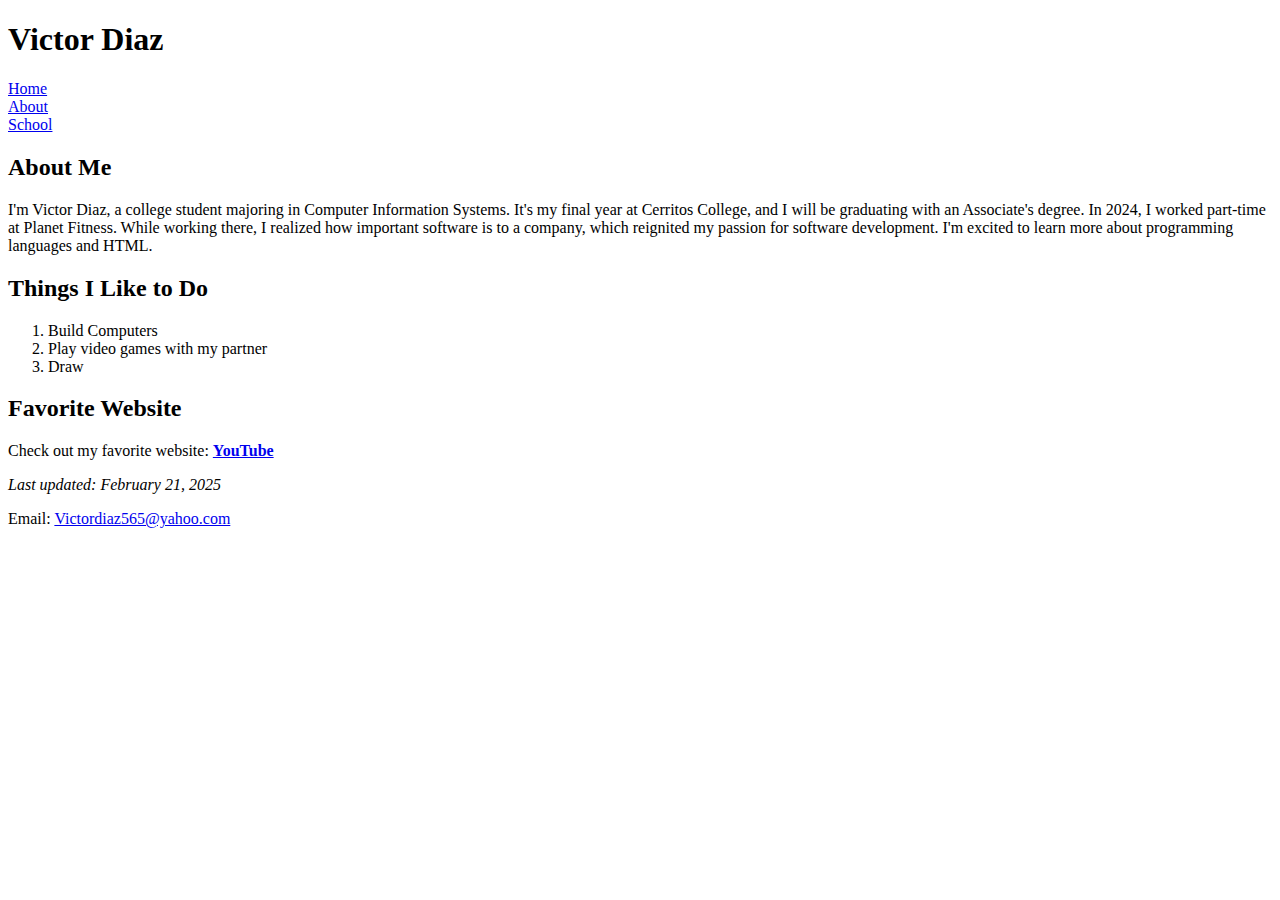
==== index.html @ e6142cc4 "Add files via upload" ====
<!DOCTYPE html>
<html lang="en">
<head>
    <ul>
    <meta charset="UTF-8">
    <meta name="viewport" content="width=device-width, initial-scale=1.0">
    <title>About Me</title>
    </ul>
</head>
<body>
    <h1><strong>Victor Diaz</strong></h1>
    <nav>
        <li><a href="index.html">Home</a></li>
        <li><a href="about.html">About</a></li>
        <li><a href="#">School</a></li>
    </nav>
    <h2><strong>About Me</strong></h2>
    <p>
        I'm Victor Diaz, a college student majoring in Computer Information Systems. It's my final year at Cerritos College, and I will be graduating with an Associate's degree.
        In 2024, I worked part-time at Planet Fitness. While working there, I realized how important software is to a company, which reignited my passion for software development.
        I'm excited to learn more about programming languages and HTML.
    </p>
    
    <h2><strong>Things I Like to Do</strong></h2>
    <ol>
        <li>Build Computers</li>
        <li>Play video games with my partner</li>
        <li>Draw</li>
    </ol>
    
    <h2><strong>Favorite Website</strong></h2>
    <p>Check out my favorite website: <a href="https://www.youtube.com/" target="_blank"><strong>YouTube</strong></a></p>
    
    <footer>
        <p><i>Last updated: February 21, 2025</i></p>
        <p>Email: <a href="mailto:Victordiaz565@yahoo.com">Victordiaz565@yahoo.com</a></p>
    </footer>
</body>
</html>
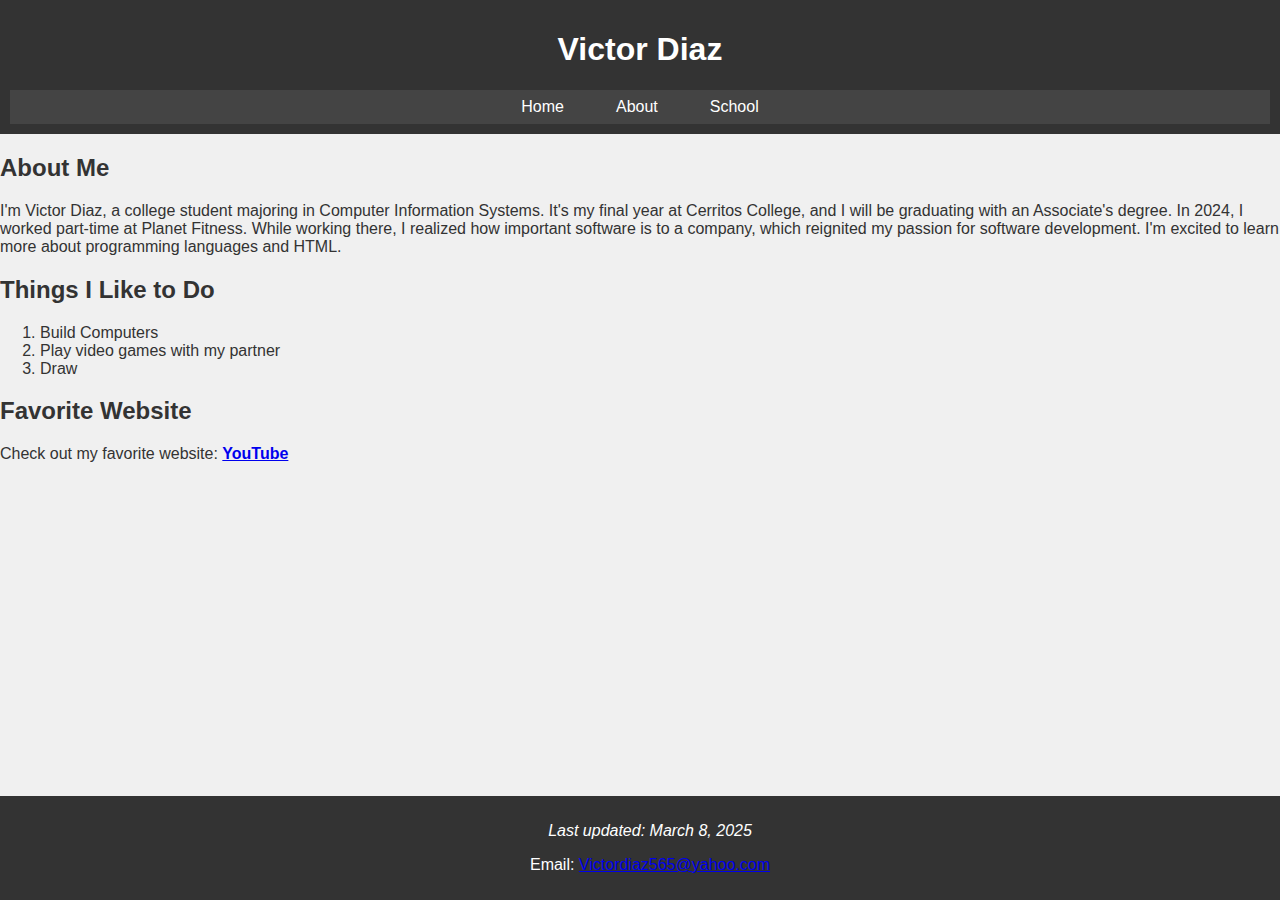
==== commit bcd1a1a1: "Add files via upload" ====
--- a/index.html
+++ b/index.html
@@ -1,19 +1,23 @@
 <!DOCTYPE html>
 <html lang="en">
 <head>
-    <ul>
     <meta charset="UTF-8">
     <meta name="viewport" content="width=device-width, initial-scale=1.0">
-    <title>About Me</title>
-    </ul>
+    <title>Home</title>
+    <link rel="stylesheet" href="styles.css">
 </head>
 <body>
-    <h1><strong>Victor Diaz</strong></h1>
-    <nav>
-        <li><a href="index.html">Home</a></li>
-        <li><a href="about.html">About</a></li>
-        <li><a href="#">School</a></li>
-    </nav>
+    <header>
+        <h1><strong>Victor Diaz</strong></h1>
+        <nav>
+            <ul>
+                <li><a href="index.html">Home</a></li>
+                <li><a href="about.html">About</a></li>
+                <li><a href="school.html">School</a></li>
+            </ul>
+        </nav>
+    </header>
+    
     <h2><strong>About Me</strong></h2>
     <p>
         I'm Victor Diaz, a college student majoring in Computer Information Systems. It's my final year at Cerritos College, and I will be graduating with an Associate's degree.
@@ -32,7 +36,7 @@
     <p>Check out my favorite website: <a href="https://www.youtube.com/" target="_blank"><strong>YouTube</strong></a></p>
     
     <footer>
-        <p><i>Last updated: February 21, 2025</i></p>
+        <p><i>Last updated: March 8, 2025</i></p>
         <p>Email: <a href="mailto:Victordiaz565@yahoo.com">Victordiaz565@yahoo.com</a></p>
     </footer>
 </body>
--- a/styles.css
+++ b/styles.css
@@ -0,0 +1,65 @@
+/* Styles for the body */
+body {
+    font-family: Arial, sans-serif;
+    background-color: #f0f0f0;
+    color: #333;
+    margin: 0;
+    padding: 0;
+}
+
+/* Header styles */
+header {
+    background-color: #333;
+    color: #fff;
+    padding: 10px;
+    text-align: center;
+}
+
+/* Navigation styles */
+nav ul {
+    list-style-type: none;
+    padding: 0;
+    margin: 0;
+    display: flex;
+    justify-content: center;
+    background-color: #444;
+}
+
+nav ul li {
+    margin: 0 10px;
+}
+
+nav a {
+    color: white;
+    text-decoration: none;
+    padding: 8px 16px;
+    display: block;
+}
+
+nav a:hover {
+    background-color: #555;
+}
+
+/* Section styles */
+section {
+    padding: 20px;
+}
+div#leftColumn {
+    clear: left;
+    float: left;
+    width: 0%;
+}
+section#rightColumn {
+    float: right;
+    width: 50%;
+}
+/* Footer styles */
+footer {
+    background-color: #333;
+    color: white;
+    text-align: center;
+    padding: 10px;
+    position: fixed;
+    width: 100%;
+    bottom: 0;
+}
